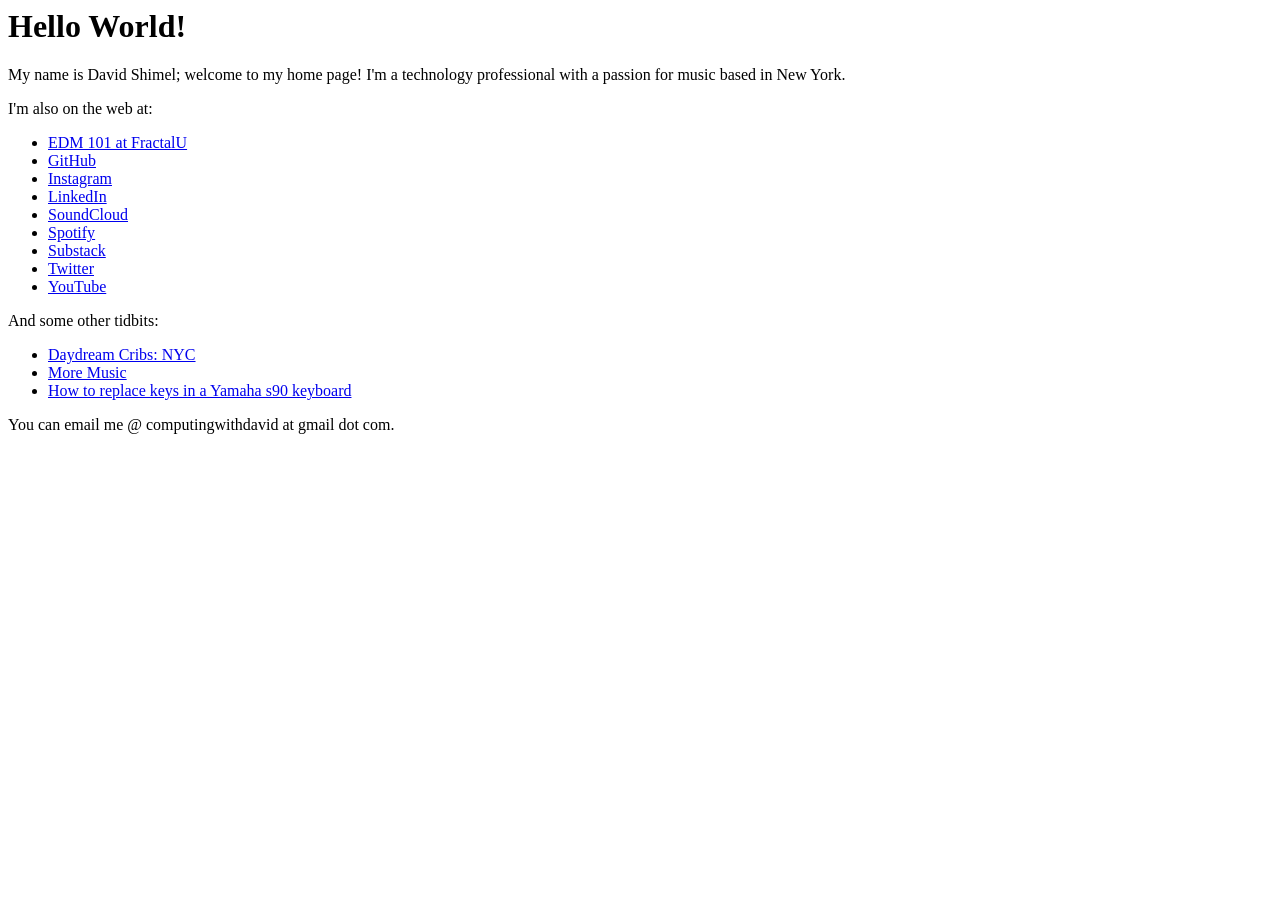
==== public/index.html @ eff57012 "Initial commit: personal website with Firebase Hosting - Homepage with links to social profiles and " ====
<head> </head>
<body>
  <h1>Hello World!</h1>
  <p>
    My name is David Shimel; welcome to my home page! I'm a technology
    professional with a passion for music based in New York.
  </p>
  <p>I'm also on the web at:</p>
  <ul>
    <li>
      <a
        href="https://davidshimel.notion.site/EDM-101-Winter-2026-2dacbe9e47b780bb9526ddcb4d608953"
        >EDM 101 at FractalU</a
      >
    </li>
    <li>
      <a href="https://github.com/dsshimel">GitHub</a>
    </li>
    <li>
      <a href="https://www.instagram.com/davidshimel">Instagram</a>
    </li>
    <li>
      <a href="https://www.linkedin.com/in/david-shimel/">LinkedIn</a>
    </li>
    <li>
      <a href="https://soundcloud.com/fvn-stvff">SoundCloud</a>
    </li>
    <li>
      <a href="https://open.spotify.com/artist/6RD5KbCKJe6q1eZnsozWWl"
        >Spotify</a
      >
    </li>
    <li>
      <a href="https://davidshimel.substack.com/">Substack</a>
    </li>
    <li>
      <a href="https://x.com/davidshimel">Twitter</a>
    </li>
    <li>
      <a href="https://youtube.com/davidshimel">YouTube</a>
    </li>
  </ul>
  <p>And some other tidbits:</p>
  <ul>
    <li>
      <a href="https://www.youtube.com/watch?v=uwfuWPnn0jk"
        >Daydream Cribs: NYC</a
      >
    </li>
    <li>
      <a href="./music.html">More Music</a>
    </li>
    <li>
      <a href="./howto/replace-keys-yamaha-s90-keyboard.html"
        >How to replace keys in a Yamaha s90 keyboard</a
      >
    </li>
  </ul>
  <p>You can email me @ computingwithdavid at gmail dot com.</p>
</body>
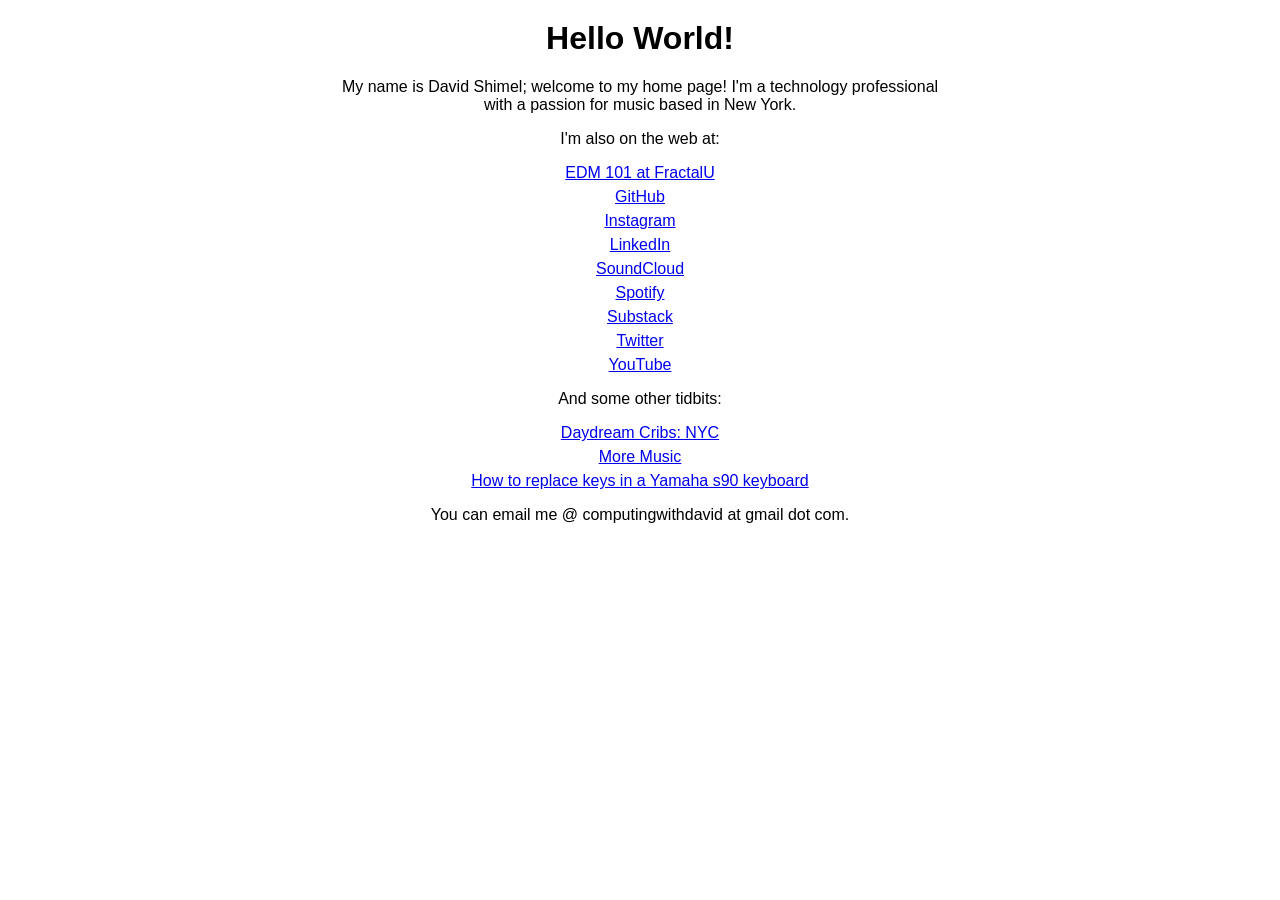
==== commit 251f121b: "Center text and modernize index page styling Co-Authored-By: Claude Opus 4.5 <noreply@anthropic.com>" ====
--- a/public/index.html
+++ b/public/index.html
@@ -1,4 +1,21 @@
-<head> </head>
+<head>
+  <style>
+    body {
+      text-align: center;
+      max-width: 600px;
+      margin: 0 auto;
+      padding: 20px;
+      font-family: sans-serif;
+    }
+    ul {
+      list-style: none;
+      padding: 0;
+    }
+    li {
+      margin: 6px 0;
+    }
+  </style>
+</head>
 <body>
   <h1>Hello World!</h1>
   <p>
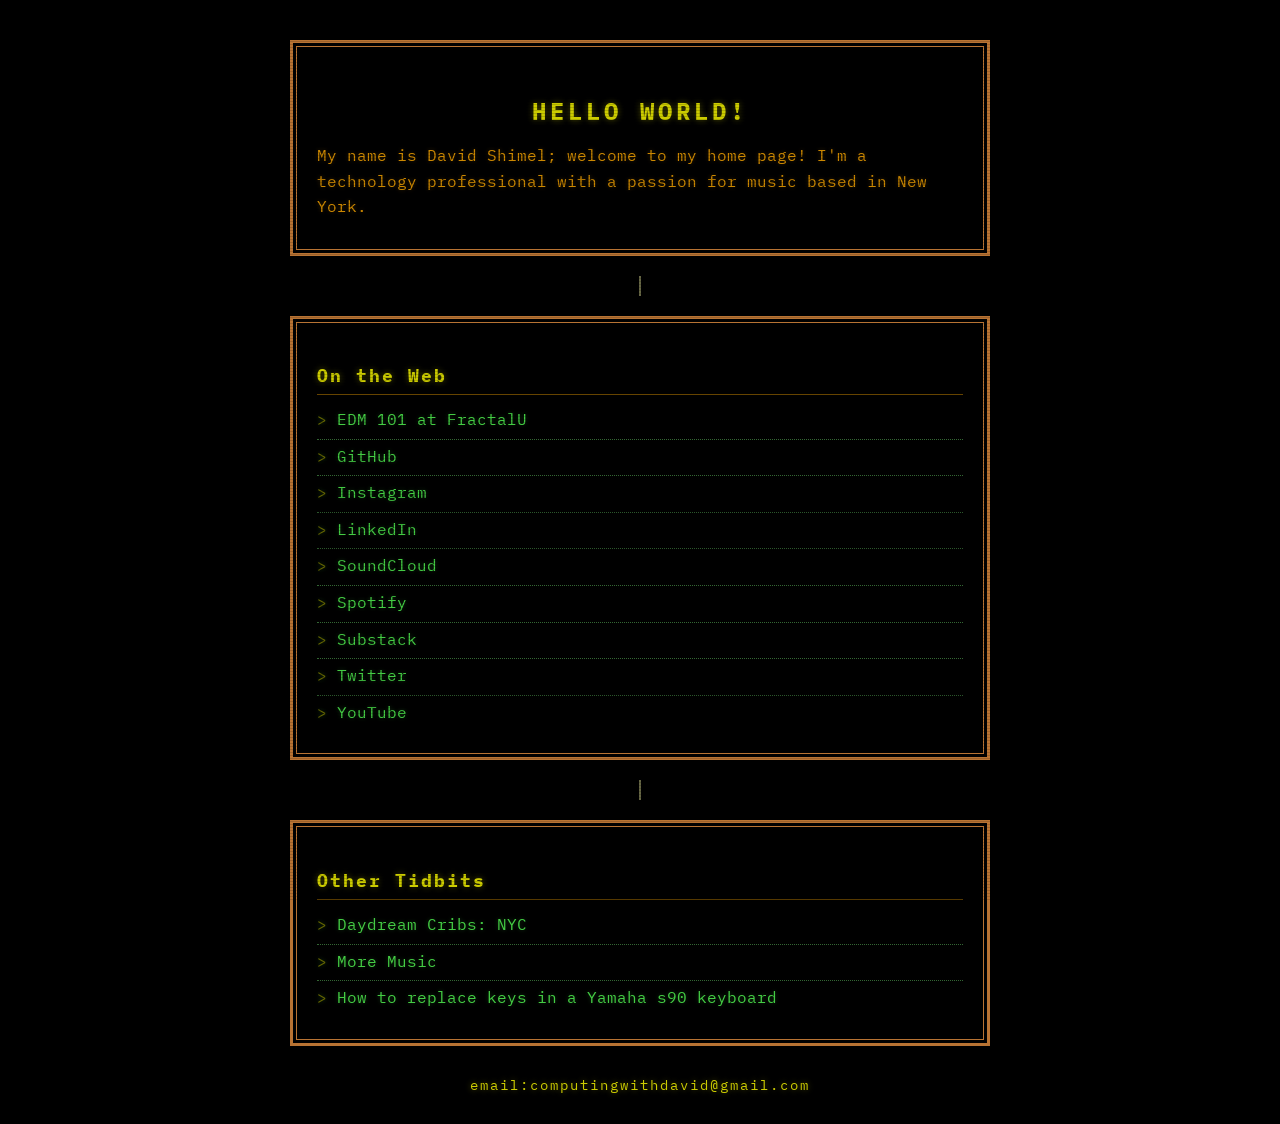
==== commit 095bf0d3: "Add rogue theme, synth web app, and favicon Restyle site with rogue-like dungeon theme (CSS, rain ef" ====
--- a/public/index.html
+++ b/public/index.html
@@ -1,77 +1,69 @@
-<head>
-  <style>
-    body {
-      text-align: center;
-      max-width: 600px;
-      margin: 0 auto;
-      padding: 20px;
-      font-family: sans-serif;
-    }
-    ul {
-      list-style: none;
-      padding: 0;
-    }
-    li {
-      margin: 6px 0;
-    }
-  </style>
-</head>
-<body>
-  <h1>Hello World!</h1>
-  <p>
-    My name is David Shimel; welcome to my home page! I'm a technology
-    professional with a passion for music based in New York.
-  </p>
-  <p>I'm also on the web at:</p>
-  <ul>
-    <li>
-      <a
-        href="https://davidshimel.notion.site/EDM-101-Winter-2026-2dacbe9e47b780bb9526ddcb4d608953"
-        >EDM 101 at FractalU</a
-      >
-    </li>
-    <li>
-      <a href="https://github.com/dsshimel">GitHub</a>
-    </li>
-    <li>
-      <a href="https://www.instagram.com/davidshimel">Instagram</a>
-    </li>
-    <li>
-      <a href="https://www.linkedin.com/in/david-shimel/">LinkedIn</a>
-    </li>
-    <li>
-      <a href="https://soundcloud.com/fvn-stvff">SoundCloud</a>
-    </li>
-    <li>
-      <a href="https://open.spotify.com/artist/6RD5KbCKJe6q1eZnsozWWl"
-        >Spotify</a
-      >
-    </li>
-    <li>
-      <a href="https://davidshimel.substack.com/">Substack</a>
-    </li>
-    <li>
-      <a href="https://x.com/davidshimel">Twitter</a>
-    </li>
-    <li>
-      <a href="https://youtube.com/davidshimel">YouTube</a>
-    </li>
-  </ul>
-  <p>And some other tidbits:</p>
-  <ul>
-    <li>
-      <a href="https://www.youtube.com/watch?v=uwfuWPnn0jk"
-        >Daydream Cribs: NYC</a
-      >
-    </li>
-    <li>
-      <a href="./music.html">More Music</a>
-    </li>
-    <li>
-      <a href="./howto/replace-keys-yamaha-s90-keyboard.html"
-        >How to replace keys in a Yamaha s90 keyboard</a
-      >
-    </li>
-  </ul>
-  <p>You can email me @ computingwithdavid at gmail dot com.</p>
-</body>
+<!doctype html>
+<html>
+  <head>
+    <meta charset="utf-8" />
+    <meta name="viewport" content="width=device-width, initial-scale=1" />
+    <title>David Shimel</title>
+    <link rel="icon" type="image/png" href="/favicon.png" />
+    <link rel="stylesheet" href="rogue.css" />
+  </head>
+  <body>
+    <div class="room">
+      <h1>Hello World!</h1>
+      <p>
+        My name is David Shimel; welcome to my home page! I'm a technology
+        professional with a passion for music based in New York.
+      </p>
+    </div>
+
+    <div class="corridor"></div>
+
+    <div class="room">
+      <h2>On the Web</h2>
+      <ul>
+        <li>
+          <a
+            href="https://davidshimel.notion.site/EDM-101-Winter-2026-2dacbe9e47b780bb9526ddcb4d608953"
+            >EDM 101 at FractalU</a
+          >
+        </li>
+        <li><a href="https://github.com/dsshimel">GitHub</a></li>
+        <li><a href="https://www.instagram.com/davidshimel">Instagram</a></li>
+        <li>
+          <a href="https://www.linkedin.com/in/david-shimel/">LinkedIn</a>
+        </li>
+        <li><a href="https://soundcloud.com/fvn-stvff">SoundCloud</a></li>
+        <li>
+          <a href="https://open.spotify.com/artist/6RD5KbCKJe6q1eZnsozWWl"
+            >Spotify</a
+          >
+        </li>
+        <li><a href="https://davidshimel.substack.com/">Substack</a></li>
+        <li><a href="https://x.com/davidshimel">Twitter</a></li>
+        <li><a href="https://youtube.com/davidshimel">YouTube</a></li>
+      </ul>
+    </div>
+
+    <div class="corridor"></div>
+
+    <div class="room">
+      <h2>Other Tidbits</h2>
+      <ul>
+        <li>
+          <a href="https://www.youtube.com/watch?v=uwfuWPnn0jk"
+            >Daydream Cribs: NYC</a
+          >
+        </li>
+        <li><a href="./music.html">More Music</a></li>
+        <li>
+          <a href="./howto/replace-keys-yamaha-s90-keyboard.html"
+            >How to replace keys in a Yamaha s90 keyboard</a
+          >
+        </li>
+      </ul>
+    </div>
+
+    <div class="status-bar">email:computingwithdavid@gmail.com</div>
+    <script src="rogue-rain.js"></script>
+  </body>
+</html>
--- a/public/rogue.css
+++ b/public/rogue.css
@@ -0,0 +1,258 @@
+/* ===========================================
+   ROGUE (IBM PC) THEME
+   Black background, amber text, box-drawing
+   borders, monospace CRT aesthetic
+   =========================================== */
+
+@import url('https://fonts.googleapis.com/css2?family=IBM+Plex+Mono:wght@400;700&display=swap');
+
+/* CRT scanline + glow effect */
+@keyframes flicker {
+  0%   { opacity: 0.97; }
+  50%  { opacity: 1; }
+  100% { opacity: 0.98; }
+}
+
+* {
+  box-sizing: border-box;
+}
+
+html {
+  height: 100%;
+}
+
+body {
+  background: #000000;
+  color: #cc8800;
+  font-family: 'IBM Plex Mono', 'Courier New', Courier, monospace;
+  font-size: 16px;
+  line-height: 1.6;
+  margin: 0;
+  padding: 20px;
+  min-height: 100%;
+  animation: flicker 4s infinite;
+  position: relative;
+}
+
+/* Scanline overlay */
+body::after {
+  content: '';
+  position: fixed;
+  top: 0;
+  left: 0;
+  width: 100%;
+  height: 100%;
+  pointer-events: none;
+  background: repeating-linear-gradient(
+    0deg,
+    rgba(0, 0, 0, 0.15) 0px,
+    rgba(0, 0, 0, 0.15) 1px,
+    transparent 1px,
+    transparent 3px
+  );
+  z-index: 9999;
+}
+
+/* Subtle text glow like a CRT phosphor */
+body {
+  text-shadow: 0 0 4px rgba(204, 136, 0, 0.3);
+}
+
+/* ---- Main container: a "room" ---- */
+.room {
+  border: 3px solid #b87333;
+  padding: 20px 24px;
+  max-width: 700px;
+  margin: 20px auto;
+  position: relative;
+  background: #000;
+  z-index: 1;
+}
+
+/* Double-border room effect like Rogue dungeon walls */
+.room::before {
+  content: '';
+  position: absolute;
+  top: 3px;
+  left: 3px;
+  right: 3px;
+  bottom: 3px;
+  border: 1px solid #b87333;
+  pointer-events: none;
+}
+
+/* ---- Status bar at bottom ---- */
+.status-bar {
+  max-width: 700px;
+  margin: 0 auto;
+  padding: 8px 4px;
+  color: #cccc00;
+  font-size: 14px;
+  letter-spacing: 2px;
+  text-align: center;
+  text-shadow: 0 0 6px rgba(204, 204, 0, 0.4);
+  position: relative;
+  z-index: 1;
+  background: #000;
+}
+
+/* ---- Typography ---- */
+h1, h2, h3, h4 {
+  color: #cccc00;
+  text-shadow: 0 0 6px rgba(204, 204, 0, 0.4);
+  font-weight: 700;
+  margin-top: 1.2em;
+  margin-bottom: 0.4em;
+}
+
+h1 {
+  font-size: 1.5rem;
+  text-align: center;
+  letter-spacing: 4px;
+  text-transform: uppercase;
+}
+
+h2 {
+  font-size: 1.15rem;
+  letter-spacing: 2px;
+  border-bottom: 1px solid #664400;
+  padding-bottom: 4px;
+}
+
+h3 {
+  font-size: 1rem;
+  color: #cc8800;
+}
+
+p {
+  margin: 0.8em 0;
+  color: #cc8800;
+}
+
+/* ---- Links: like items on the dungeon floor ---- */
+a {
+  color: #44cc44;
+  text-decoration: none;
+  text-shadow: 0 0 4px rgba(68, 204, 68, 0.3);
+}
+
+a:hover {
+  color: #88ff88;
+  text-shadow: 0 0 8px rgba(136, 255, 136, 0.5);
+}
+
+a:visited {
+  color: #338833;
+}
+
+a::before {
+  content: '> ';
+  color: #666600;
+}
+
+/* ---- Lists ---- */
+ul {
+  list-style: none;
+  padding: 0;
+  margin: 0.5em 0;
+}
+
+li {
+  padding: 4px 0;
+  margin: 2px 0;
+}
+
+/* Green floor dots between list items */
+li + li {
+  border-top: 1px dotted #336633;
+}
+
+/* ---- Images ---- */
+img {
+  border: 2px solid #b87333;
+  display: block;
+  margin: 12px 0;
+  max-width: 100%;
+  height: auto;
+}
+
+/* ---- Code/pre ---- */
+code {
+  color: #cccc00;
+  background: #1a1a00;
+  padding: 1px 4px;
+}
+
+/* ---- Player marker: the @ symbol decoration ---- */
+.player-marker {
+  color: #cccc00;
+  font-weight: bold;
+  font-size: 1.2em;
+}
+
+/* ---- Corridor connector between rooms ---- */
+.corridor {
+  max-width: 700px;
+  margin: 0 auto;
+  padding: 0 24px;
+  position: relative;
+  z-index: 1;
+}
+
+.corridor::before {
+  content: '';
+  display: block;
+  width: 2px;
+  height: 20px;
+  background: #666644;
+  margin: 0 auto;
+}
+
+/* ---- Back link styling ---- */
+a.back-link {
+  display: inline-block;
+  margin-top: 16px;
+  color: #cccc00;
+}
+
+a.back-link::before {
+  content: '< ';
+}
+
+/* ---- Bold / italic spans ---- */
+.bold {
+  color: #cccc00;
+  font-weight: 700;
+}
+
+.italic {
+  font-style: italic;
+  color: #aa7700;
+}
+
+/* ---- Section labels (like Rogue level info) ---- */
+.section-label {
+  color: #666600;
+  letter-spacing: 3px;
+  font-size: 0.85rem;
+  text-transform: uppercase;
+  margin: 1em 0 0.3em;
+}
+
+/* ---- Responsive ---- */
+@media (max-width: 600px) {
+  body {
+    padding: 10px;
+    font-size: 14px;
+  }
+
+  .room {
+    padding: 14px 16px;
+    margin: 10px auto;
+  }
+
+  h1 {
+    font-size: 1.2rem;
+    letter-spacing: 2px;
+  }
+}
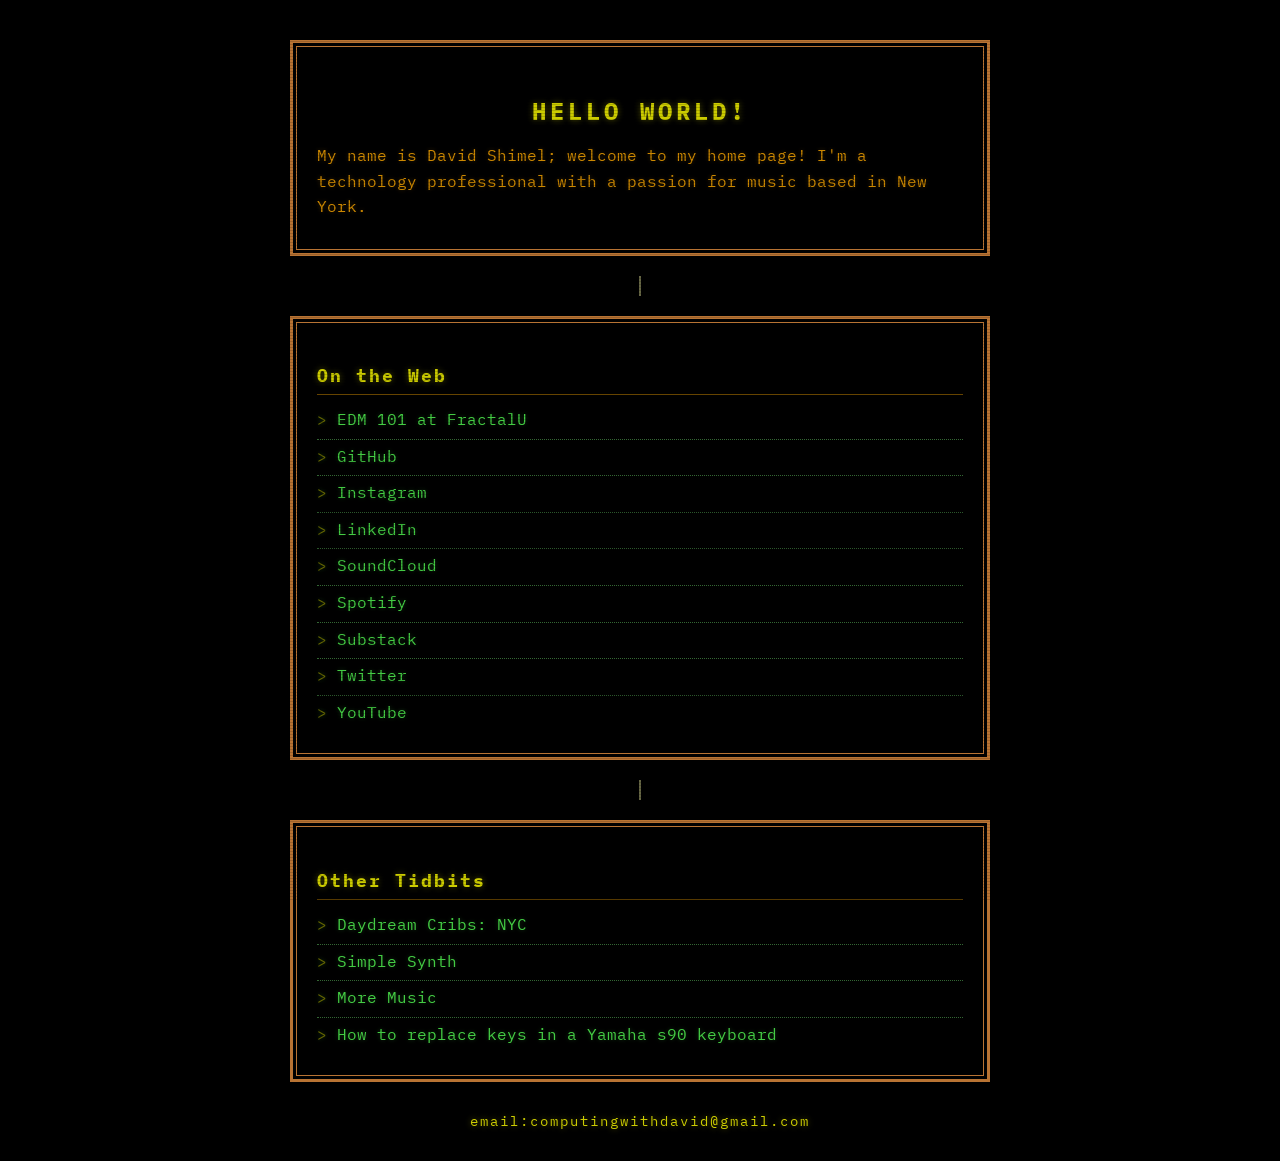
==== commit 941e2cc5: "Add link to synth app on homepage Co-Authored-By: Claude Opus 4.6 <noreply@anthropic.com>" ====
--- a/public/index.html
+++ b/public/index.html
@@ -54,6 +54,7 @@
             >Daydream Cribs: NYC</a
           >
         </li>
+        <li><a href="./synth/">Simple Synth</a></li>
         <li><a href="./music.html">More Music</a></li>
         <li>
           <a href="./howto/replace-keys-yamaha-s90-keyboard.html"
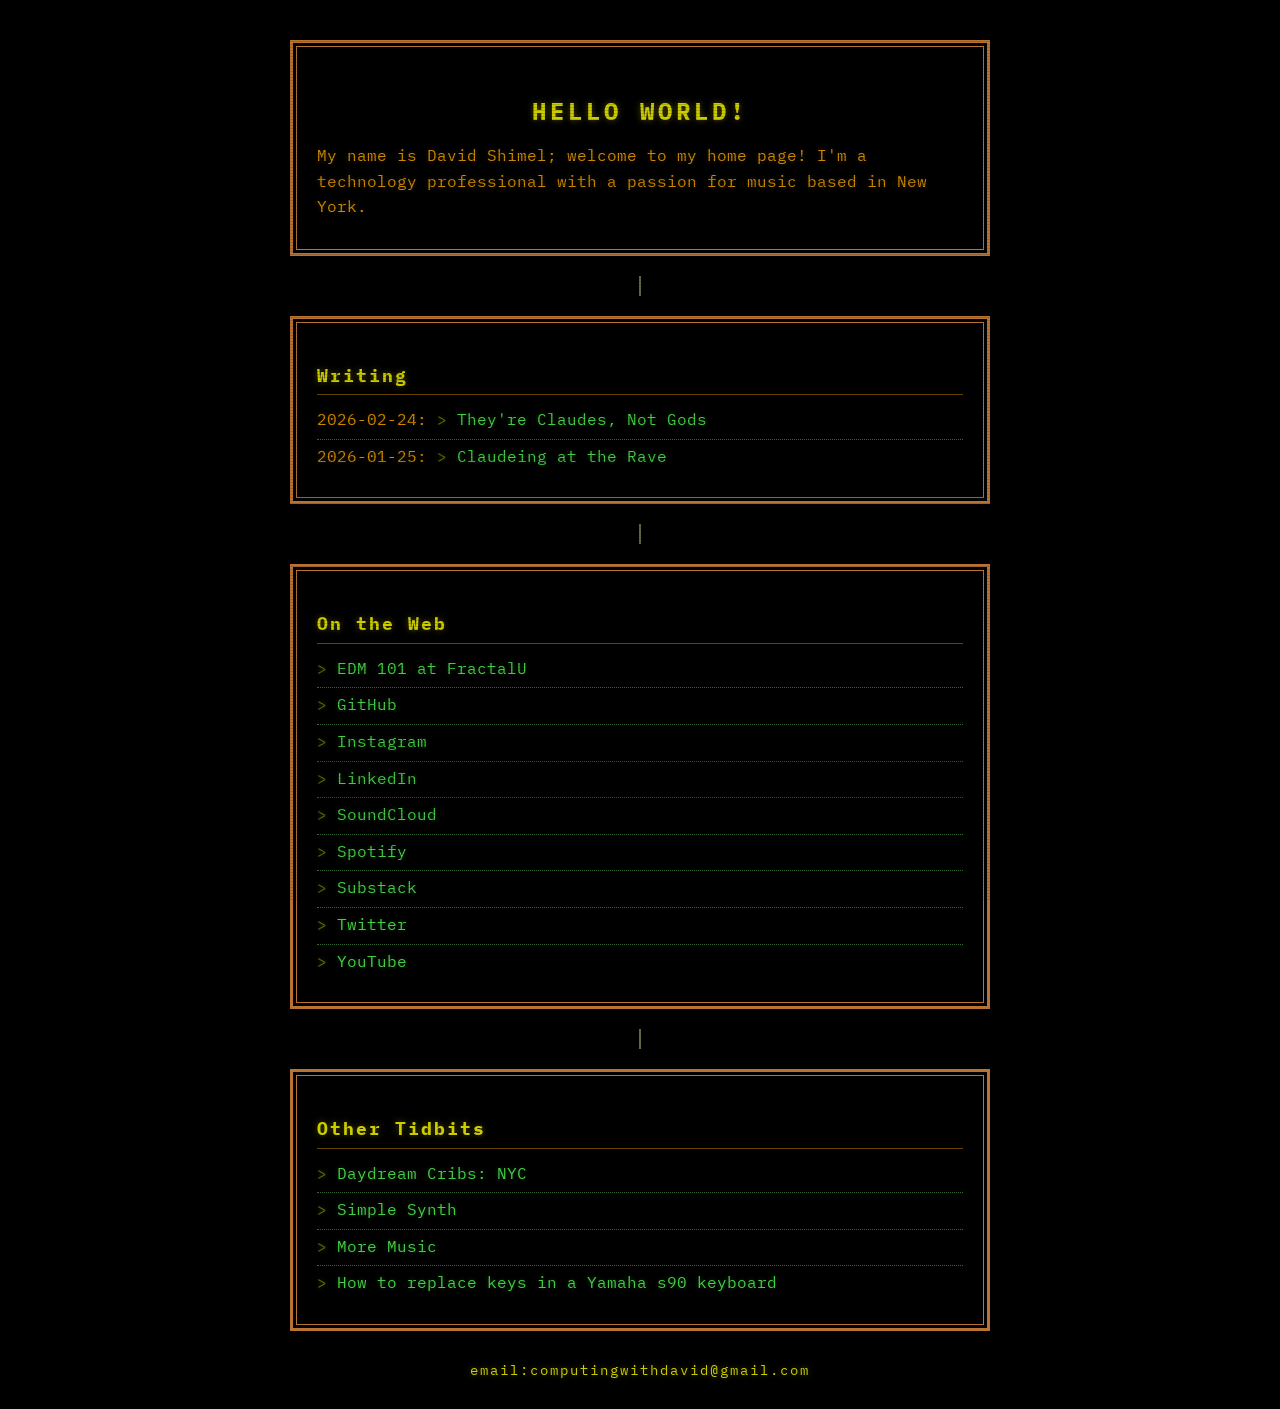
==== commit 2e123046: "Add Writing section to homepage with two Substack posts Co-Authored-By: Claude Sonnet 4.6 <noreply@a" ====
--- a/public/index.html
+++ b/public/index.html
@@ -14,6 +14,26 @@
         My name is David Shimel; welcome to my home page! I'm a technology
         professional with a passion for music based in New York.
       </p>
+    </div>
+
+    <div class="corridor"></div>
+
+    <div class="room">
+      <h2>Writing</h2>
+      <ul>
+        <li>
+          2026-02-24:
+          <a href="https://davidshimel.substack.com/p/theyre-claudes-not-gods"
+            >They're Claudes, Not Gods</a
+          >
+        </li>
+        <li>
+          2026-01-25:
+          <a href="https://davidshimel.substack.com/p/claudeing-at-the-rave"
+            >Claudeing at the Rave</a
+          >
+        </li>
+      </ul>
     </div>
 
     <div class="corridor"></div>
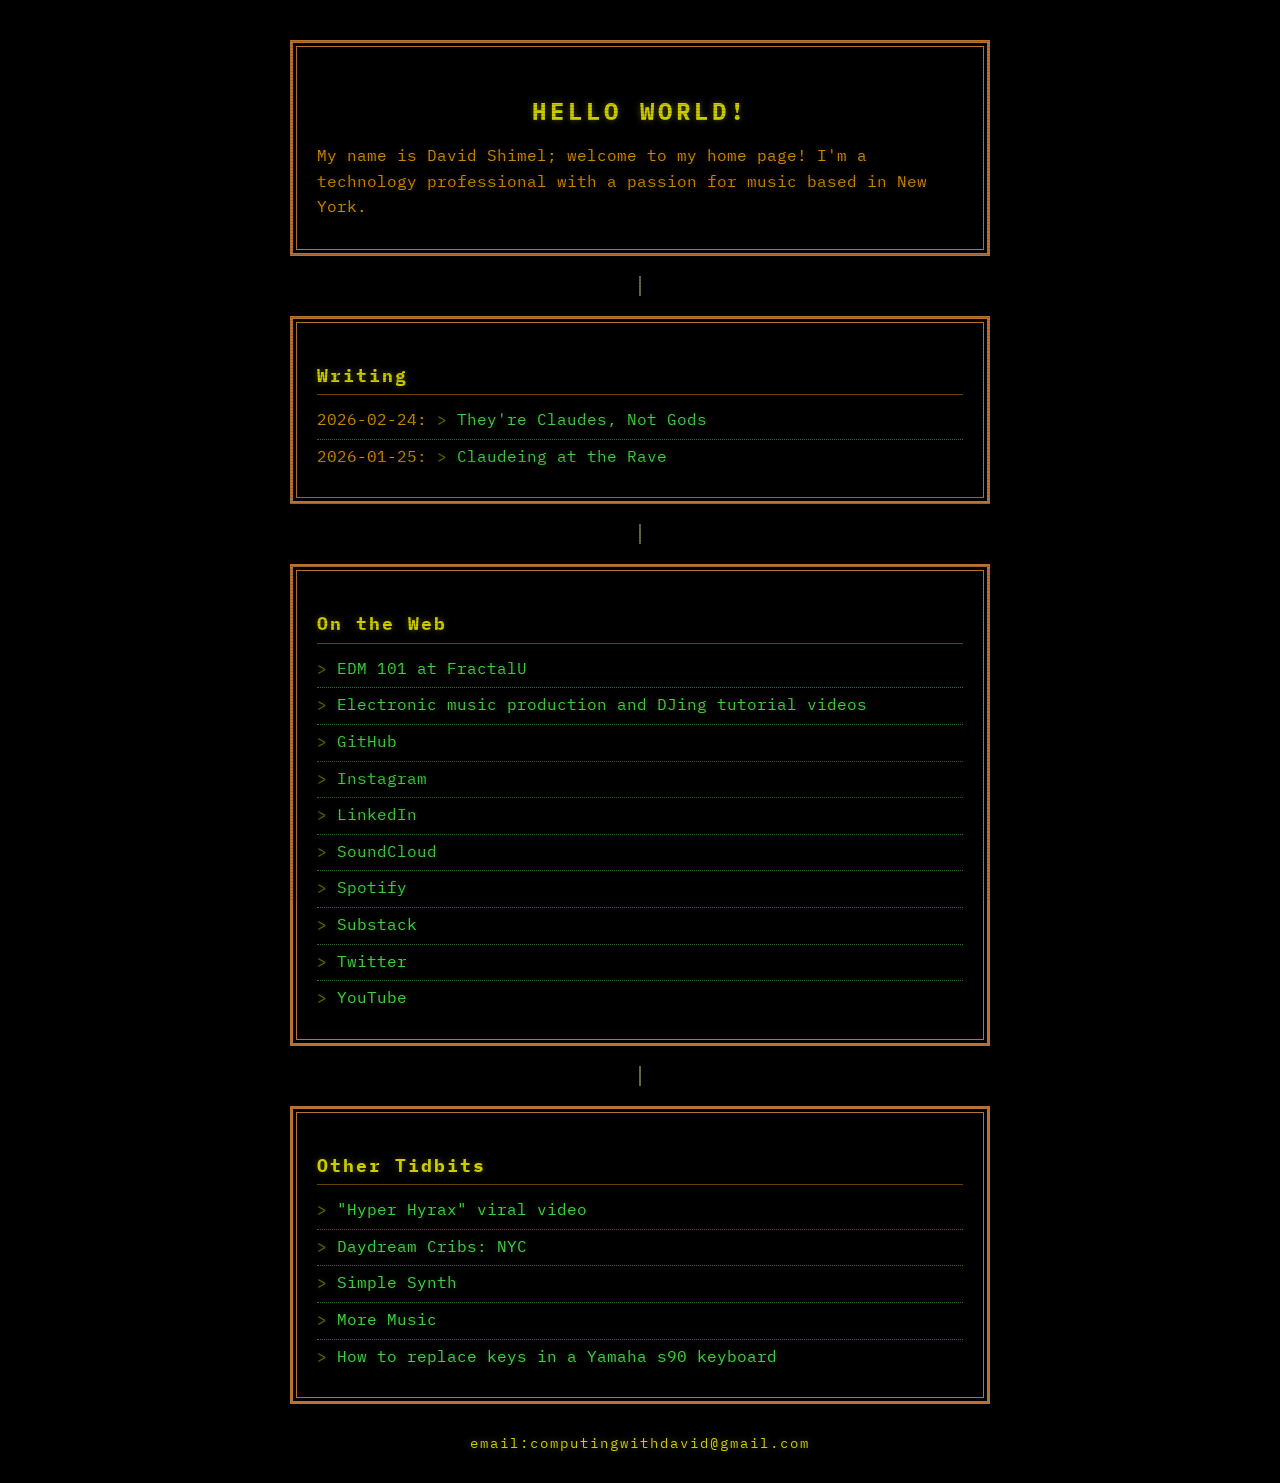
==== commit ca4502c6: "Add tutorial playlist and Hyper Hyrax links to homepage Co-Authored-By: Claude Opus 4.8 (1M context)" ====
--- a/public/index.html
+++ b/public/index.html
@@ -47,6 +47,12 @@
             >EDM 101 at FractalU</a
           >
         </li>
+        <li>
+          <a
+            href="https://www.youtube.com/playlist?list=PLgX9FDE9yuxCpMkZ5wji2DMXAgxXFVW62"
+            >Electronic music production and DJing tutorial videos</a
+          >
+        </li>
         <li><a href="https://github.com/dsshimel">GitHub</a></li>
         <li><a href="https://www.instagram.com/davidshimel">Instagram</a></li>
         <li>
@@ -70,6 +76,11 @@
       <h2>Other Tidbits</h2>
       <ul>
         <li>
+          <a href="https://www.instagram.com/p/DFIn4vJRKs2/"
+            >"Hyper Hyrax" viral video</a
+          >
+        </li>
+        <li>
           <a href="https://www.youtube.com/watch?v=uwfuWPnn0jk"
             >Daydream Cribs: NYC</a
           >
